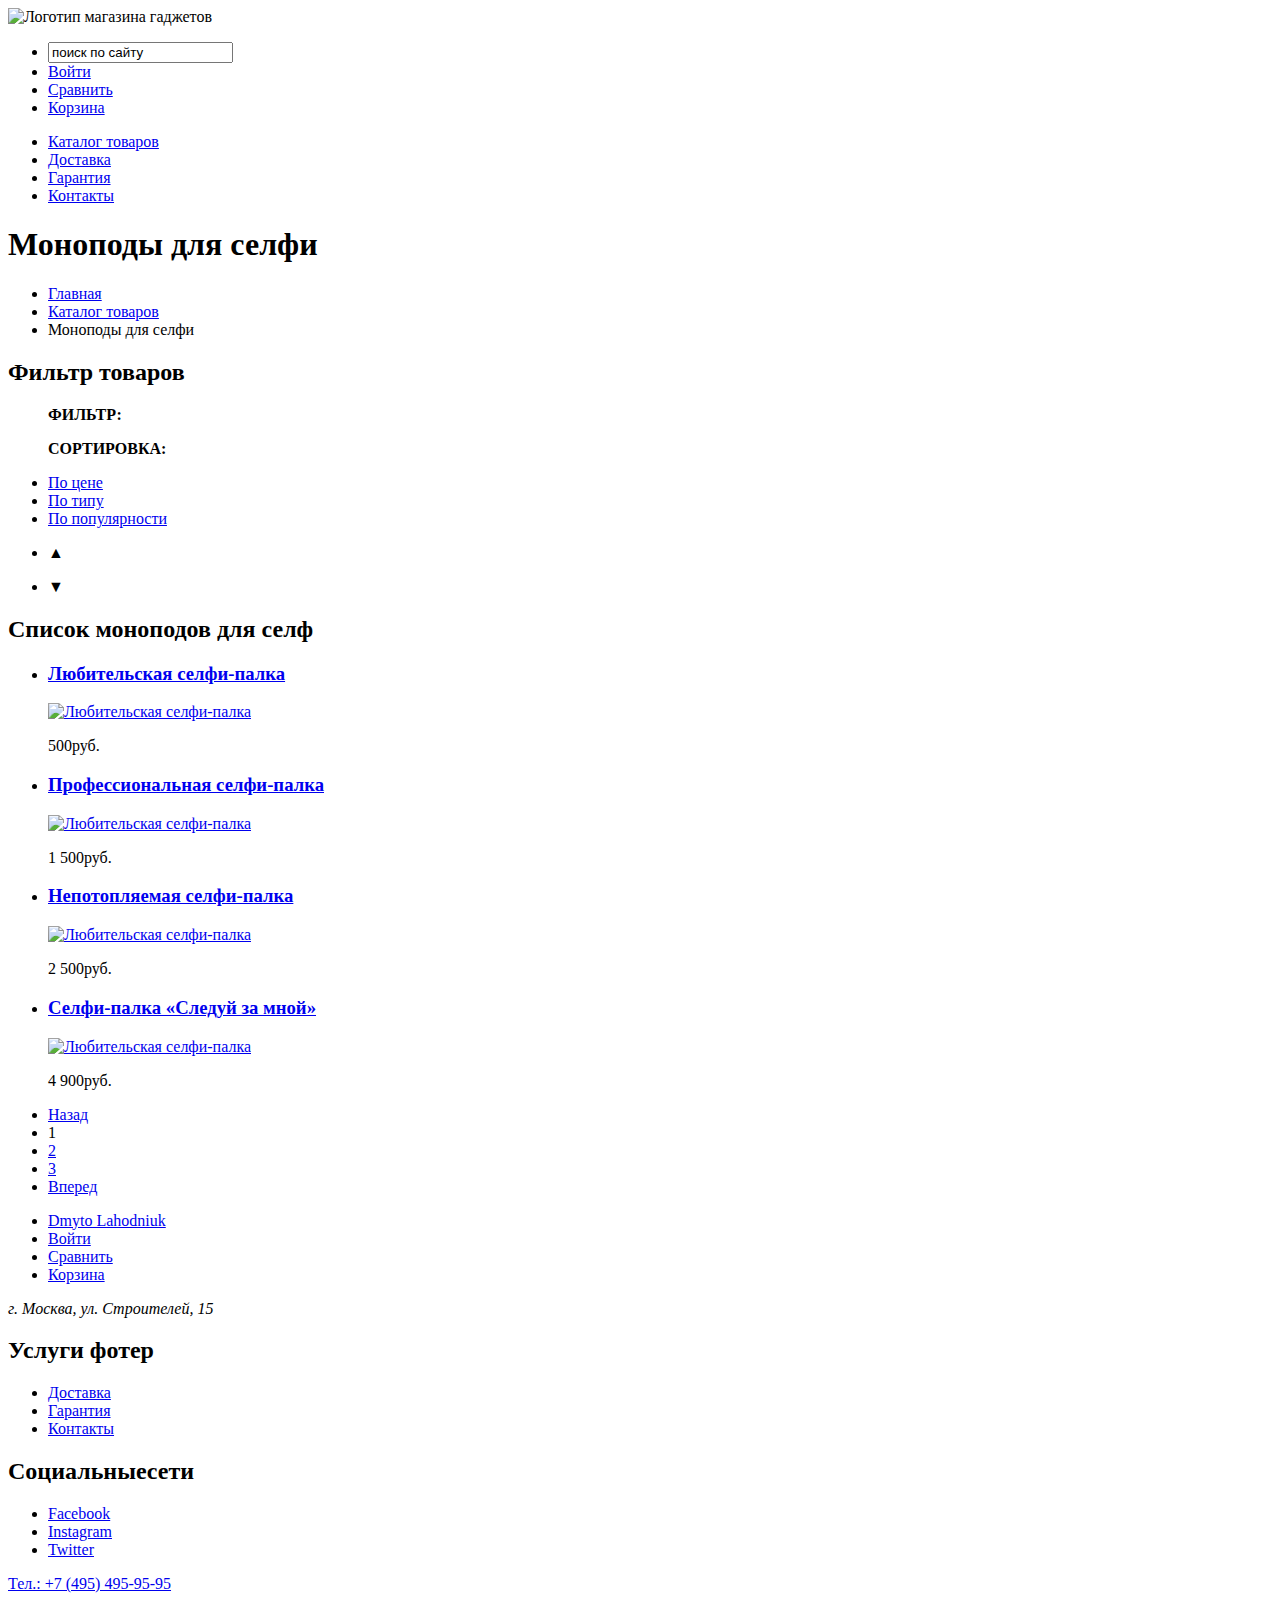
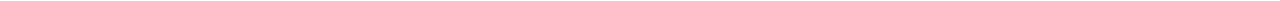
==== catalog.html @ ff18865d "Разметка внутреней страницы" ====
<!DOCTYPE html>
<html lang="ru">

<head>
  <meta charset="UTF-8">
  <title>HTML Academy: Девайс</title>
</head>

<body>
  <header>

    <nav>
      <a href="index.html"></a>
      <img src="img/divice-logo.svg" width="163" height="35" alt="Логотип магазина гаджетов" DIVICE"">
      <ul>
        <li>
          <input type="search" value="поиск по сайту">
        </li>

        <li>
          <a href="#">Войти</a>
        </li>
        <li>
          <a href="#">Сравнить</a>
        </li>
        <li>
          <a href="#">Корзина</a>
        </li>
      </ul>
    </nav>


    <nav>
      <ul>
        <li>
          <a href="#">Каталог товаров</a>
        </li>
        <li>
          <a href="#">Доставка</a>
        </li>
        <li>
          <a href="#">Гарантия</a>
        </li>
        <li>
          <a href="#">Контакты</a>
        </li>
      </ul>
    </nav>

  </header>

  <main>
    <h1>Моноподы для селфи</h1>
    <ul>
      <li>
        <a href="index.html">Главная</a>
      </li>
      <li>
        <a href="#">Каталог товаров</a>
      </li>
      <li>
        Моноподы для селфи
      </li>
    </ul>

    <section>
      <h2>Фильтр товаров</h2>
      <ul>
        <p>
          <b>
            ФИЛЬТР:
          </b>
        </p>
        <p>
          <b>
            СОРТИРОВКА:
          </b>
        </p>
        <li>
          <a href="#">По цене</a>
        </li>
        <li>
          <a href="#">По типу</a>
        </li>
        <li>
          <a href="#">По популярности</a>
        </li>
        <li>
          <p>
            &#9650
          </p>
        </li>
        <li>
          <p>
            &#9660
          </p>
        </li>
      </ul>

    </section>

    <section>
      <h2>Список моноподов для селф</h2>
      <ul>
        <li>
          <a href="#">
            <h3>Любительская селфи-палка</h3>
            <p>
              <img src="img/item-1.svg" width="360" height="380" alt="Любительская селфи-палка">
            </p>
          </a>
          <p>
            500руб.
          </p>
        </li>
        <li>
          <a href="#">
            <h3>Профессиональная селфи-палка </h3>
            <p>
              <img src="img/item-2.svg" width="360" height="380" alt="Любительская селфи-палка">
            </p>
          </a>
          <p>
            1 500руб.
          </p>
        </li>
        <li>
          <a href="#">
            <h3>Непотопляемая селфи-палка</h3>
            <p>
              <img src="img/item-3.svg" width="360" height="380" alt="Любительская селфи-палка">
            </p>
          </a>
          <p>
            2 500руб.
          </p>
        </li>
        <li>
          <a href="#">
            <h3>Селфи-палка «Следуй за мной»</h3>
            <p>
              <img src="img/item-4.svg" width="360" height="380" alt="Любительская селфи-палка">
            </p>
          </a>
          <p>
            4 900руб.
          </p>
        </li>
        <li>
          <a href="#">Назад</a>
        </li>
        <li>
          <a>1</a>
        </li>
        <li>
          <a href="#">2</a>
        </li>
        <li>
          <a href="#">3</a>
        </li>
        <li>
          <a href="#">Вперед</a>
        </li>
      </ul>
    </section>


  </main>

  <footer>

    <div>
      <ul>
        <li>
          <a href="#">Dmyto Lahodniuk</a>
        </li>
        <li>
          <a href="#">Войти</a>
        </li>
        <li>
          <a href="#">Сравнить</a>
        </li>
        <li>
          <a href="#">Корзина</a>
        </li>
      </ul>
    </div>

    <address>
      г. Москва, ул. Строителей, 15
    </address>

    <h2>Услуги фотер</h2>
    <div>
      <ul>
        <li>
          <a href="#">Доставка</a>
        </li>
        <li>
          <a href="#">Гарантия</a>
        </li>
        <li>
          <a href="#">Контакты</a>
        </li>
      </ul>
    </div>

    <h2>Социальныесети</h2>
    <div>
      <ul>
        <li>
          <a href="#">Facebook</a>
        </li>
        <li>
          <a href="#">Instagram</a>
        </li>
        <li>
          <a href="#">Twitter</a>
        </li>
      </ul>
    </div>

    <a href="tel:+74954959595">Тел.: +7 (495) 495-95-95</a>

  </footer>

</body>

</html>
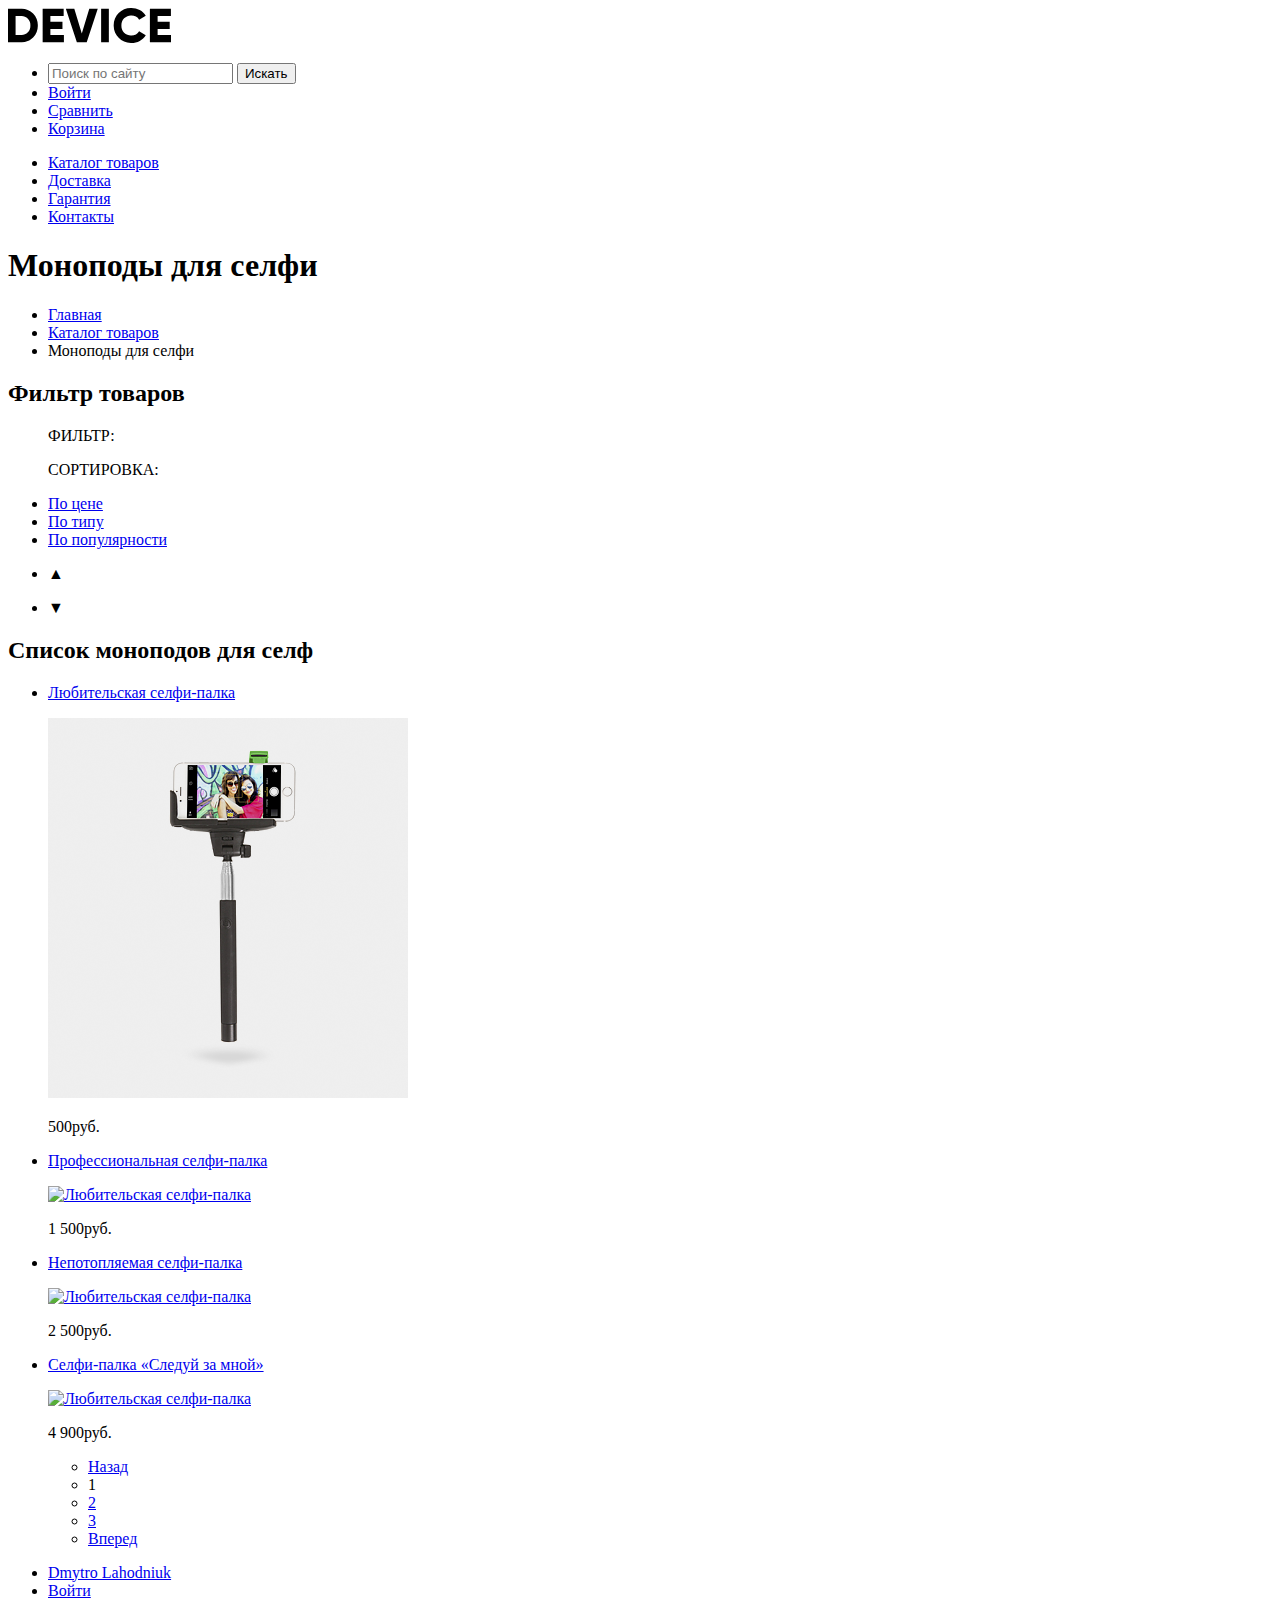
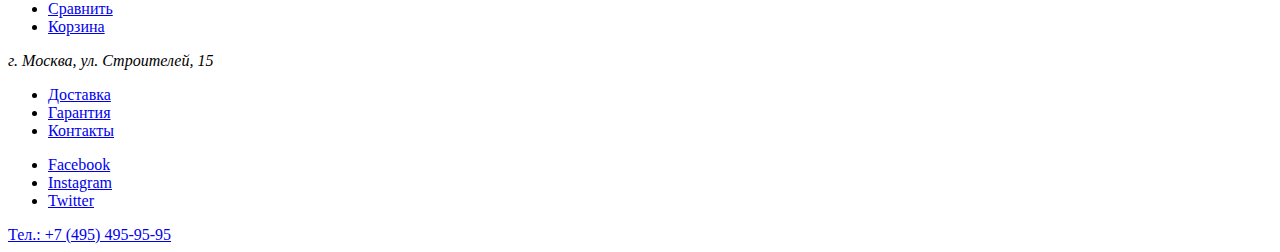
==== commit dc84430a: "разметка каталога" ====
--- a/catalog.html
+++ b/catalog.html
@@ -4,77 +4,80 @@
 <head>
   <meta charset="UTF-8">
   <title>HTML Academy: Девайс</title>
+  
 </head>
 
 <body>
+
   <header>
-
-    <nav>
-      <a href="index.html"></a>
-      <img src="img/divice-logo.svg" width="163" height="35" alt="Логотип магазина гаджетов" DIVICE"">
-      <ul>
-        <li>
-          <input type="search" value="поиск по сайту">
-        </li>
-
-        <li>
-          <a href="#">Войти</a>
-        </li>
-        <li>
-          <a href="#">Сравнить</a>
-        </li>
-        <li>
-          <a href="#">Корзина</a>
+      
+    <a class="main-logo" href="index.html">
+      <img class="main-logo" src="img/divice-logo.svg" width="163" height="35" alt="Логотип магазина гаджетов DEVICE">
+    </a>
+
+    <nav class="main-nav">
+      <ul class="user-list">
+        <li class="user-item">
+          <form class="site-search" action="">
+            <input type="search" placeholder="Поиск по сайту">
+            <button type="submit">Искать</button>
+          </form>
+        </li>
+        <li class="user-item">
+          <a class="user-link" href="blank.html">Войти</a>
+        </li>
+        <li class="user-item">
+          <a class="user-link" href="#">Сравнить</a>
+        </li>
+        <li class="user-item">
+          <a class="user-link" href="#">Корзина</a>
+        </li>
+      </ul>
+
+      <ul class="site-list">
+        <li class="site-item">
+          <a class="site-link" href="#">Каталог товаров</a>
+        </li>
+        <li class="site-item">
+          <a class="site-link" href="#">Доставка</a>
+        </li>
+        <li class="site-item">
+          <a class="site-link" href="#">Гарантия</a>
+        </li>
+        <li class="site-item">
+          <a class="site-link" href="#">Контакты</a>
         </li>
       </ul>
     </nav>
 
-
-    <nav>
-      <ul>
-        <li>
-          <a href="#">Каталог товаров</a>
-        </li>
-        <li>
-          <a href="#">Доставка</a>
-        </li>
-        <li>
-          <a href="#">Гарантия</a>
-        </li>
-        <li>
-          <a href="#">Контакты</a>
-        </li>
-      </ul>
-    </nav>
-
   </header>
 
   <main>
-    <h1>Моноподы для селфи</h1>
-    <ul>
-      <li>
-        <a href="index.html">Главная</a>
+
+    <h1 class="catalog-header">Моноподы для селфи</h1>
+    <ul class="breadcrumbs-list">
+      <li class="breadcrumbs-item">
+        <a class="breadcrumbs-link" href="index.html">Главная</a>
       </li>
-      <li>
-        <a href="#">Каталог товаров</a>
+      <li class="breadcrumbs-item">
+        <a class="breadcrumbs-link" href="#">Каталог товаров</a>
       </li>
-      <li>
-        Моноподы для селфи
+      <li class="breadcrumbs-item">
+        <a class="breadcrumbs-link">Моноподы для селфи</a>
       </li>
     </ul>
-
-    <section>
-      <h2>Фильтр товаров</h2>
+  
+
+
+    <!-- тут не давай разберем на консультации-->
+    <section> 
+      <h2 class="visual-fidden">Фильтр товаров</h2>
       <ul>
         <p>
-          <b>
             ФИЛЬТР:
-          </b>
         </p>
         <p>
-          <b>
             СОРТИРОВКА:
-          </b>
         </p>
         <li>
           <a href="#">По цене</a>
@@ -100,130 +103,119 @@
     </section>
 
     <section>
-      <h2>Список моноподов для селф</h2>
-      <ul>
-        <li>
+      <h2 class="visual-hidden">Список моноподов для селф</h2>
+      <ul class="catalog-list">
+        <li class="catalog-item">
+          <a class="catalog-link" href="#">
+            <p class="catalog-text">
+              Любительская селфи-палка
+            </p>
+              <img class="assortment-image" src="img/item-1.svg" width="360" height="380" alt="Любительская селфи-палка">
+          </a>
+          <p class="price">
+            500руб.
+          </p>
+        </li>
+        <li class="catalog-item">
           <a href="#">
-            <h3>Любительская селфи-палка</h3>
-            <p>
-              <img src="img/item-1.svg" width="360" height="380" alt="Любительская селфи-палка">
-            </p>
-          </a>
-          <p>
-            500руб.
-          </p>
-        </li>
-        <li>
+            <p class="catalog-text">Профессиональная селфи-палка </p>
+              <img class="assortment-image src="img/item-2.svg" width="360" height="380" alt="Любительская селфи-палка">
+          </a>
+          <p class="price">
+            1 500руб.
+          </p>
+        </li>
+        <li class="catalog-item">
           <a href="#">
-            <h3>Профессиональная селфи-палка </h3>
-            <p>
-              <img src="img/item-2.svg" width="360" height="380" alt="Любительская селфи-палка">
-            </p>
-          </a>
-          <p>
-            1 500руб.
-          </p>
-        </li>
-        <li>
+            <p class="catalog-text">Непотопляемая селфи-палка</p>
+              <img class="assortment-image src="img/item-3.svg" width="360" height="380" alt="Любительская селфи-палка">
+          </a>
+          <p class="price">
+            2 500руб.
+          </p>
+        </li>
+        <li class="catalog-item">
           <a href="#">
-            <h3>Непотопляемая селфи-палка</h3>
-            <p>
-              <img src="img/item-3.svg" width="360" height="380" alt="Любительская селфи-палка">
-            </p>
-          </a>
-          <p>
-            2 500руб.
-          </p>
-        </li>
-        <li>
-          <a href="#">
-            <h3>Селфи-палка «Следуй за мной»</h3>
-            <p>
-              <img src="img/item-4.svg" width="360" height="380" alt="Любительская селфи-палка">
-            </p>
-          </a>
-          <p>
+            <p class="catalog-text">Селфи-палка «Следуй за мной»</p>
+              <img class="assortment-image src="img/item-4.svg" width="360" height="380" alt="Любительская селфи-палка">
+          </a>
+          <p class="price">
             4 900руб.
           </p>
         </li>
-        <li>
-          <a href="#">Назад</a>
-        </li>
-        <li>
-          <a>1</a>
-        </li>
-        <li>
-          <a href="#">2</a>
-        </li>
-        <li>
-          <a href="#">3</a>
-        </li>
-        <li>
-          <a href="#">Вперед</a>
-        </li>
+        <ul class="paige-list">
+          <li class="paige-item">
+            <a class="paige-link" href="#">Назад</a>
+          </li>
+          <li class="paige-item">
+            <a class="paige-link">1</a>
+          </li>
+          <li class="paige-item">
+            <a class="paige-link" href="#">2</a>
+          </li>
+          <li class="paige-item">
+            <a class="paige-link" href="#">3</a>
+          </li>
+          <li class="paige-item">
+            <a class="paige-link" href="#">Вперед</a>
+          </li>
+        </ul>
       </ul>
     </section>
 
 
   </main>
 
-  <footer>
-
-    <div>
-      <ul>
-        <li>
-          <a href="#">Dmyto Lahodniuk</a>
-        </li>
-        <li>
-          <a href="#">Войти</a>
-        </li>
-        <li>
-          <a href="#">Сравнить</a>
-        </li>
-        <li>
-          <a href="#">Корзина</a>
+  <footer class="main-footer">
+
+    <div class="footer-nav">
+      <ul class="nav-list">
+        <li class="nav-item">
+          <a class="nav-link" href="#">Dmytro Lahodniuk</a>
+        </li>
+        <li class="nav-item">
+          <a class="nav-link" href="blank.html">Войти</a>
+        </li>
+        <li class="nav-item">
+          <a class="nav-link" href="#">Сравнить</a>
+        </li>
+        <li class="nav-item">
+          <a class="nav-link" href="#">Корзина</a>
         </li>
       </ul>
     </div>
 
-    <address>
+    <address class="address">
       г. Москва, ул. Строителей, 15
     </address>
 
-    <h2>Услуги фотер</h2>
-    <div>
-      <ul>
-        <li>
-          <a href="#">Доставка</a>
-        </li>
-        <li>
-          <a href="#">Гарантия</a>
-        </li>
-        <li>
-          <a href="#">Контакты</a>
-        </li>
-      </ul>
-    </div>
-
-    <h2>Социальныесети</h2>
-    <div>
-      <ul>
-        <li>
-          <a href="#">Facebook</a>
-        </li>
-        <li>
-          <a href="#">Instagram</a>
-        </li>
-        <li>
-          <a href="#">Twitter</a>
-        </li>
-      </ul>
-    </div>
-
-    <a href="tel:+74954959595">Тел.: +7 (495) 495-95-95</a>
-
-  </footer>
-
-</body>
-
-</html>+
+      <ul class="site-list">
+        <li class="site-item">
+          <a class="site-link" href="#">Доставка</a>
+        </li>
+        <li class="site-item">
+          <a class="site-link" href="#">Гарантия</a>
+        </li>
+        <li class="site-item">
+          <a class="site-link" href="#">Контакты</a>
+        </li>
+      </ul>
+
+
+      <ul class="social-list">
+        <li class="social-item">
+          <a class="social-link" href="#">Facebook</a>
+        </li>
+        <li class="social-item">
+          <a class="social-link" href="#">Instagram</a>
+        </li>
+        <li class="social-item">
+          <a class="social-link" href="#">Twitter</a>
+        </li>
+      </ul>
+    
+
+    <a class="tel" href="tel:+74954959595">Тел.: +7 (495) 495-95-95</a>
+
+  </footer>